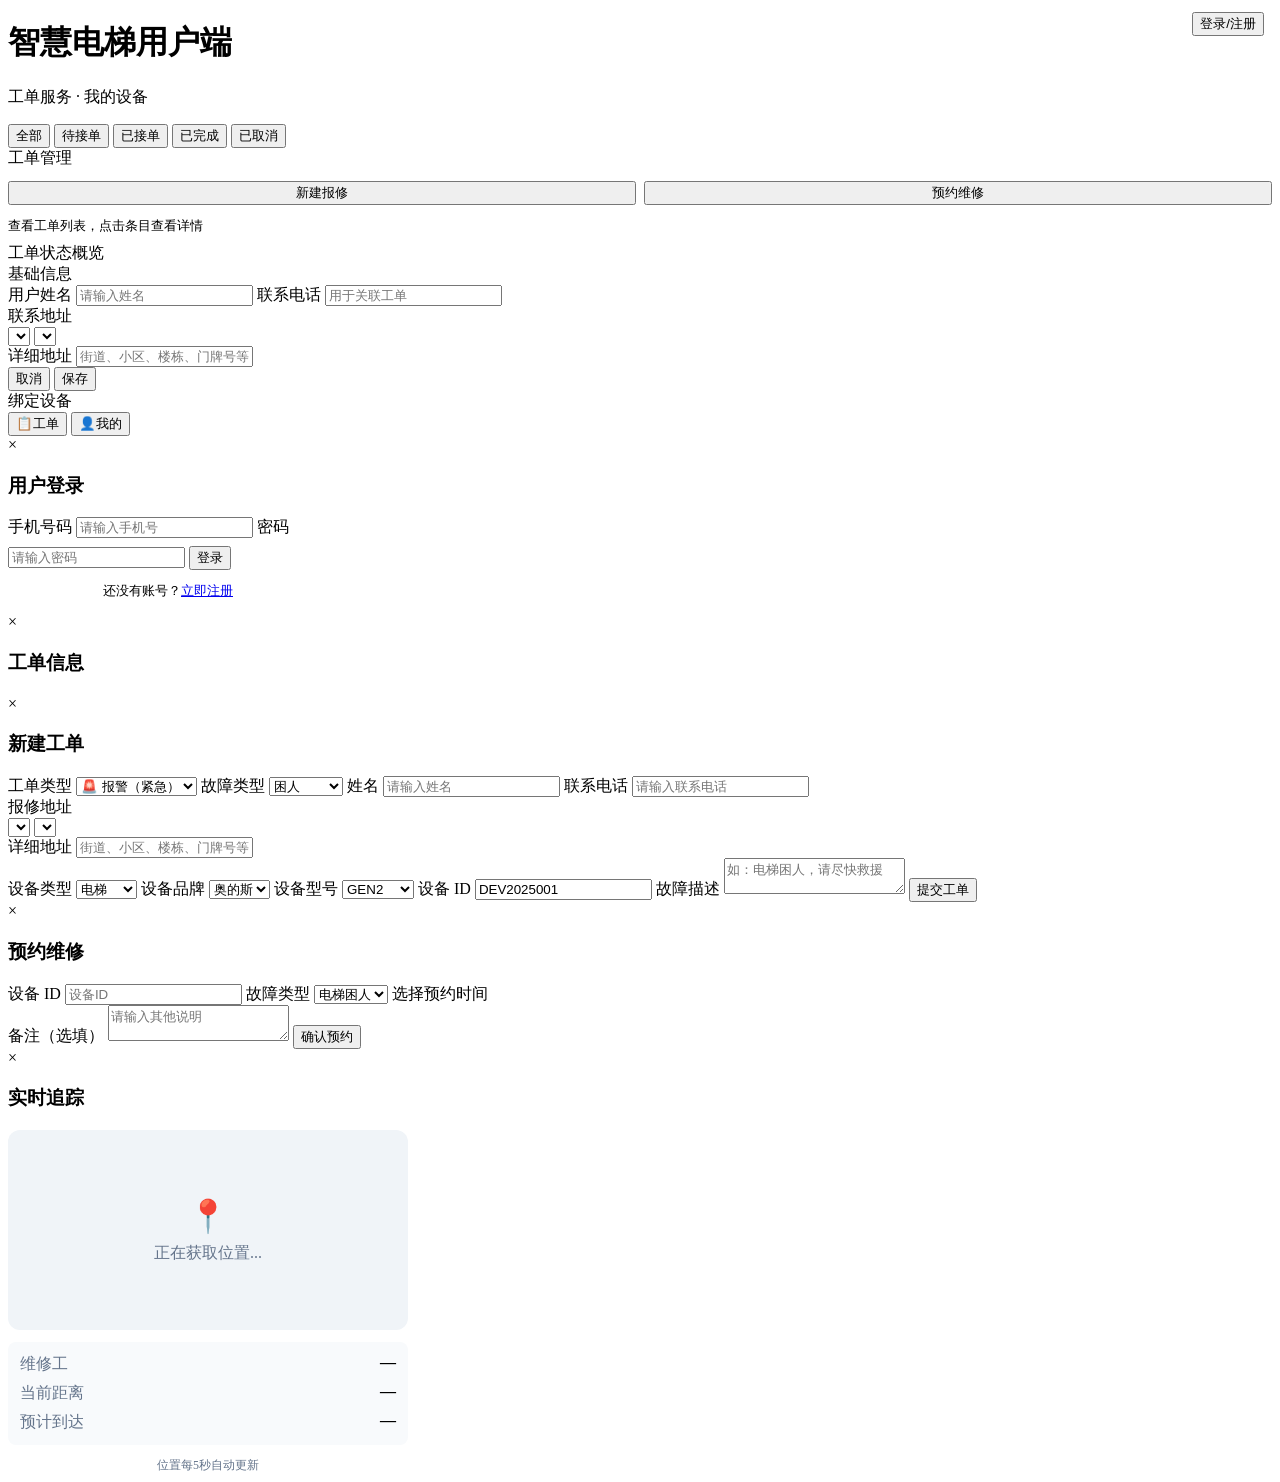
==== MDispatch-agent/static/user_app.html @ 37d9ba08 "Add files via upload 首次上传完整项目系统，目前系统较为完善" ====
<!DOCTYPE html>
<html lang="zh">
<head>
<meta charset="utf-8">
<meta name="viewport" content="width=device-width, initial-scale=1.0, viewport-fit=cover">
<title>智慧电梯 · 用户端</title>
<link rel="stylesheet" href="/static/css/mobile-app.css">
</head>
<body>

<header class="app-header">
    <h1>智慧电梯用户端</h1>
    <p>工单服务 · 我的设备</p>
    <div id="headerUser" style="position:absolute;right:16px;top:12px;">
        <button class="btn btn-xs btn-outline" onclick="showLoginModal()" id="loginBtn">登录/注册</button>
        <div id="userInfo" style="display:none;">
            <span id="userName" style="font-size:14px;color:#374151;">用户</span>
            <button class="btn btn-xs btn-outline" onclick="logout()">退出</button>
        </div>
    </div>
</header>

<!-- 未登录提示条 -->
<div id="guestBanner" style="background:#fef3c7;color:#d97706;padding:8px 16px;text-align:center;font-size:13px;display:none;">
    当前为访客模式，查看的是演示数据。<a href="#" onclick="showLoginModal();return false;" style="color:#d97706;font-weight:bold;">登录</a>后查看您的专属工单。
</div>

<section id="pageOrders" class="page active">
    <div class="filter-bar" id="filterBar">
        <button class="chip active" data-filter="全部">全部</button>
        <button class="chip" data-filter="待接单">待接单</button>
        <button class="chip" data-filter="已接单">已接单</button>
        <button class="chip" data-filter="已完成">已完成</button>
        <button class="chip" data-filter="已取消">已取消</button>
    </div>

    <div class="card">
        <div class="card-title">
            工单管理
        </div>
        <div style="display:flex;gap:8px;margin-top:12px;">
            <button class="btn btn-sm btn-primary" style="flex:1;" onclick="handleCreateOrder()">新建报修</button>
            <button class="btn btn-sm btn-outline" style="flex:1;" onclick="handleBookOrder()">预约维修</button>
        </div>
        <p style="font-size:13px;color:var(--muted);margin-bottom:8px;margin-top:12px;">查看工单列表，点击条目查看详情</p>
    </div>

    <div id="orderList"></div>
</section>

<section id="pageMine" class="page">
    <div class="card">
        <div class="card-title">工单状态概览</div>
        <div class="stats-grid" id="orderStats"></div>
    </div>

    <div class="card profile-card" id="profileCard">
        <div class="card-title">
            基础信息
            <button type="button" class="btn btn-sm btn-outline btn-edit-trigger" onclick="startProfileEdit()" id="editProfileBtn" style="display:none;">修改</button>
        </div>
        <div id="profileView" class="profile-view-panel"></div>
        <div id="profileNotLoggedIn" style="display:none;padding:24px;text-align:center;">
            <div style="font-size:48px;margin-bottom:12px;">👤</div>
            <div style="color:#64748b;margin-bottom:16px;">请先登录以查看个人信息</div>
            <button class="btn btn-primary" onclick="showLoginModal()">立即登录</button>
        </div>
        <div id="profileEdit" class="profile-edit-panel">
        <label class="form-label">用户姓名</label>
        <input id="profileName" placeholder="请输入姓名">
        <label class="form-label">联系电话</label>
        <input id="profilePhone" type="tel" placeholder="用于关联工单">
        <div class="address-block">
            <label class="form-label">联系地址</label>
            <div class="form-row-2">
                <select id="profileProvince"></select>
                <select id="profileCity"></select>
            </div>
            <label class="form-label">详细地址</label>
            <input id="profileAddressDetail" placeholder="街道、小区、楼栋、门牌号等">
        </div>
            <div class="form-actions">
                <button type="button" class="btn btn-outline" onclick="cancelProfileEdit()">取消</button>
                <button type="button" class="btn btn-primary" onclick="saveProfile()">保存</button>
            </div>
        </div>
    </div>

    <div class="card">
        <div class="card-title">绑定设备</div>
        <div id="deviceInfo"></div>
    </div>
</section>

<nav class="bottom-nav">
    <button class="nav-item active" data-tab="orders" onclick="switchTab('orders')">
        <span class="icon">📋</span><span>工单</span>
    </button>
    <button class="nav-item" data-tab="mine" onclick="switchTab('mine')">
        <span class="icon">👤</span><span>我的</span>
    </button>
</nav>

<!-- 登录/注册模态框 -->
<div class="modal-mask" id="loginModal" onclick="closeLoginIfMask(event)">
    <div class="modal-sheet" onclick="event.stopPropagation()" style="max-width:320px;">
        <span class="modal-close" onclick="closeLogin()">&times;</span>
        <h3 id="loginModalTitle">用户登录</h3>
        
        <div id="loginForm">
            <label class="form-label">手机号码</label>
            <input id="loginPhone" type="tel" placeholder="请输入手机号">
            
            <label class="form-label">密码</label>
            <input id="loginPassword" type="password" placeholder="请输入密码">
            
            <button class="btn btn-primary" onclick="doLogin()" style="margin-top:8px;">登录</button>
            
            <p style="text-align:center;margin-top:12px;font-size:13px;">
                还没有账号？<a href="#" onclick="switchToRegister();return false;">立即注册</a>
            </p>
        </div>
        
        <div id="registerForm" style="display:none;">
            <label class="form-label">用户姓名</label>
            <input id="regName" placeholder="请输入姓名">
            
            <label class="form-label">手机号码</label>
            <input id="regPhone" type="tel" placeholder="请输入手机号">
            
            <label class="form-label">密码</label>
            <input id="regPassword" type="password" placeholder="请输入密码">
            
            <label class="form-label">确认密码</label>
            <input id="regPassword2" type="password" placeholder="请再次输入密码">
            
            <button class="btn btn-primary" onclick="doRegister()" style="margin-top:8px;">注册</button>
            
            <p style="text-align:center;margin-top:12px;font-size:13px;">
                已有账号？<a href="#" onclick="switchToLogin();return false;">立即登录</a>
            </p>
        </div>
    </div>
</div>

<div class="modal-mask" id="detailModal" onclick="closeDetailIfMask(event)">
    <div class="modal-sheet" onclick="event.stopPropagation()">
        <span class="modal-close" onclick="closeDetail()">&times;</span>
        <h3>工单信息</h3>
        <div id="detailBody"></div>
    </div>
</div>

<div class="modal-mask" id="createModal" onclick="closeCreateIfMask(event)">
    <div class="modal-sheet" onclick="event.stopPropagation()">
        <span class="modal-close" onclick="closeCreate()">&times;</span>
        <h3>新建工单</h3>
        <label class="form-label">工单类型</label>
        <select id="fOrderType">
            <option value="报警">🚨 报警（紧急）</option>
            <option value="报修">🔧 报修（普通）</option>
        </select>
        <label class="form-label">故障类型</label>
        <select id="fFaultType">
            <option value="困人">困人</option>
            <option value="机器失灵">机器失灵</option>
            <option value="异响">异响</option>
            <option value="门故障">门故障</option>
            <option value="停运">停运</option>
            <option value="定期保养">定期保养</option>
            <option value="其他">其他</option>
        </select>
        <label class="form-label">姓名</label>
        <input id="fName" placeholder="请输入姓名">
        <label class="form-label">联系电话</label>
        <input id="fPhone" type="tel" placeholder="请输入联系电话">
        <div class="address-block">
            <label class="form-label">报修地址</label>
            <div class="form-row-2">
                <select id="fProvince"></select>
                <select id="fCity"></select>
            </div>
            <label class="form-label">详细地址</label>
            <input id="fAddressDetail" placeholder="街道、小区、楼栋、门牌号等">
        </div>
        <label class="form-label">设备类型</label>
        <select id="fType">
            <option value="电梯">电梯</option>
            <option value="机器人">机器人</option>
            <option value="空调">空调</option>
        </select>
        <label class="form-label">设备品牌</label>
        <select id="fBrand">
            <option value="奥的斯">奥的斯</option>
            <option value="三菱">三菱</option>
            <option value="通力">通力</option>
        </select>
        <label class="form-label">设备型号</label>
        <select id="fModel">
            <option value="GEN2">GEN2</option>
            <option value="LEHY-III">LEHY-III</option>
        </select>
        <label class="form-label">设备 ID</label>
        <input id="fDeviceId" placeholder="设备ID" value="DEV2025001">
        <label class="form-label">故障描述</label>
        <textarea id="fFault" placeholder="如：电梯困人，请尽快救援"></textarea>
        <button class="btn btn-primary" onclick="submitAlarm()">提交工单</button>
    </div>
</div>

<!-- 预约维修模态框 -->
<div class="modal-mask" id="bookModal" onclick="closeBookIfMask(event)">
    <div class="modal-sheet" onclick="event.stopPropagation()">
        <span class="modal-close" onclick="closeBook()">&times;</span>
        <h3>预约维修</h3>
        <label class="form-label">设备 ID</label>
        <input id="bDeviceId" placeholder="设备ID">
        <label class="form-label">故障类型</label>
        <select id="bFaultType">
            <option value="电梯困人">电梯困人</option>
            <option value="电梯故障">电梯故障</option>
            <option value="设备维护">设备维护</option>
            <option value="定期保养">定期保养</option>
            <option value="其他">其他</option>
        </select>
        <label class="form-label">选择预约时间</label>
        <div id="timeSlotsContainer" style="max-height:200px;overflow-y:auto;"></div>
        <label class="form-label">备注（选填）</label>
        <textarea id="bRemark" placeholder="请输入其他说明"></textarea>
        <button class="btn btn-primary" onclick="submitBooking()">确认预约</button>
    </div>
</div>



<!-- 实时追踪模态框 -->
<div class="modal-mask" id="trackModal" onclick="closeTrackIfMask(event)">
    <div class="modal-sheet" onclick="event.stopPropagation()" style="max-width:400px;">
        <span class="modal-close" onclick="closeTrack()">&times;</span>
        <h3>实时追踪</h3>
        <div id="trackMap" style="height:200px;background:#f0f4f8;border-radius:12px;margin:12px 0;display:flex;align-items:center;justify-content:center;">
            <div style="text-align:center;color:#64748b;">
                <div style="font-size:32px;margin-bottom:8px;">📍</div>
                <div>正在获取位置...</div>
            </div>
        </div>
        <div id="trackInfo" style="padding:12px;background:#f8fafc;border-radius:8px;">
            <div style="display:flex;justify-content:space-between;margin-bottom:8px;">
                <span style="color:#64748b;">维修工</span>
                <span id="trackEngineer" style="font-weight:600;">—</span>
            </div>
            <div style="display:flex;justify-content:space-between;margin-bottom:8px;">
                <span style="color:#64748b;">当前距离</span>
                <span id="trackDistance" style="font-weight:600;">—</span>
            </div>
            <div style="display:flex;justify-content:space-between;">
                <span style="color:#64748b;">预计到达</span>
                <span id="trackEta" style="font-weight:600;">—</span>
            </div>
        </div>
        <div style="margin-top:12px;color:#64748b;font-size:12px;text-align:center;">
            位置每5秒自动更新
        </div>
    </div>
</div>

<div class="toast" id="toast"></div>

<script src="/static/js/china-regions.js"></script>
<script>
const STORAGE_KEY = "mdispatch_user_phone";
const STORAGE_KEY_TOKEN = "mdispatch_user_token";
let currentPhone = localStorage.getItem(STORAGE_KEY) || "";
let currentUserName = "";
let isLoggedIn = false;
let profilePhoneBeforeEdit = currentPhone;
let allOrders = [];
let currentFilter = "全部";
let cachedProfile = null;
let profileEditing = false;

function initRegionPickers() {
    RegionPicker.bindProvinceCity(
        document.getElementById("profileProvince"),
        document.getElementById("profileCity")
    );
    RegionPicker.bindProvinceCity(
        document.getElementById("fProvince"),
        document.getElementById("fCity")
    );
}

function showToast(msg) {
    const el = document.getElementById("toast");
    el.textContent = msg;
    el.classList.add("show");
    setTimeout(() => el.classList.remove("show"), 2200);
}

function switchTab(tab) {
    document.getElementById("pageMine").classList.toggle("active", tab === "mine");
    document.getElementById("pageOrders").classList.toggle("active", tab === "orders");
    document.querySelectorAll(".nav-item").forEach(n => {
        n.classList.toggle("active", n.dataset.tab === tab);
    });
    if (tab === "orders") loadOrders();
    if (tab === "mine") {
        setProfileEditMode(false);
        loadProfile();
    }
}

// ===============================
// 登录/注册功能
// ===============================

function showLoginModal() {
    document.getElementById("loginModal").classList.add("show");
}

function closeLogin() {
    document.getElementById("loginModal").classList.remove("show");
}

function closeLoginIfMask(e) {
    if (e.target.id === "loginModal") closeLogin();
}

function switchToRegister() {
    document.getElementById("loginForm").style.display = "none";
    document.getElementById("registerForm").style.display = "block";
    document.getElementById("loginModalTitle").textContent = "用户注册";
}

function switchToLogin() {
    document.getElementById("registerForm").style.display = "none";
    document.getElementById("loginForm").style.display = "block";
    document.getElementById("loginModalTitle").textContent = "用户登录";
}

async function doLogin() {
    const phone = document.getElementById("loginPhone").value.trim();
    const password = document.getElementById("loginPassword").value.trim();
    
    if (!phone || !password) {
        showToast("请输入手机号和密码");
        return;
    }
    
    const res = await fetch("/api/user/login", {
        method: "POST",
        headers: { "Content-Type": "application/json" },
        body: JSON.stringify({ phone, password }),
    });
    
    const json = await res.json();
    if (json.status !== "success") {
        showToast(json.message || "登录失败");
        return;
    }
    
    // 登录成功
    currentPhone = phone;
    currentUserName = json.data.name || "";
    isLoggedIn = true;
    localStorage.setItem(STORAGE_KEY, phone);
    localStorage.setItem(STORAGE_KEY_TOKEN, "logged_in");
    
    updateLoginUI();
    closeLogin();
    showToast("登录成功");
    
    // 重新加载数据
    loadProfile();
    loadOrders();
}

async function doRegister() {
    const name = document.getElementById("regName").value.trim();
    const phone = document.getElementById("regPhone").value.trim();
    const password = document.getElementById("regPassword").value.trim();
    const password2 = document.getElementById("regPassword2").value.trim();
    
    if (!name || !phone || !password) {
        showToast("请填写完整信息");
        return;
    }
    
    if (password !== password2) {
        showToast("两次输入的密码不一致");
        return;
    }
    
    const res = await fetch("/api/user/register", {
        method: "POST",
        headers: { "Content-Type": "application/json" },
        body: JSON.stringify({ name, phone, password }),
    });
    
    const json = await res.json();
    if (json.status !== "success") {
        showToast(json.message || "注册失败");
        return;
    }
    
    showToast("注册成功，请登录");
    switchToLogin();
}

function logout() {
    isLoggedIn = false;
    currentPhone = "";
    currentUserName = "";
    localStorage.removeItem(STORAGE_KEY);
    localStorage.removeItem(STORAGE_KEY_TOKEN);
    
    updateLoginUI();
    showToast("已退出登录");
    
    // 重新加载数据
    loadProfile();
    loadOrders();
}

function updateLoginUI() {
    const loginBtn = document.getElementById("loginBtn");
    const userInfo = document.getElementById("userInfo");
    const guestBanner = document.getElementById("guestBanner");
    
    if (isLoggedIn) {
        loginBtn.style.display = "none";
        userInfo.style.display = "flex";
        userInfo.style.alignItems = "center";
        userInfo.style.gap = "8px";
        document.getElementById("userName").textContent = currentUserName || "用户";
        guestBanner.style.display = "none";
    } else {
        loginBtn.style.display = "block";
        userInfo.style.display = "none";
        guestBanner.style.display = "block";
    }
}

function checkLoginStatus() {
    const token = localStorage.getItem(STORAGE_KEY_TOKEN);
    const phone = localStorage.getItem(STORAGE_KEY);
    
    if (token && phone) {
        isLoggedIn = true;
        currentPhone = phone;
        updateLoginUI();
    }
}

function handleCreateOrder() {
    if (!isLoggedIn) {
        showToast("请先登录");
        showLoginModal();
        return;
    }
    openCreateModal();
}

function handleBookOrder() {
    if (!isLoggedIn) {
        showToast("请先登录");
        showLoginModal();
        return;
    }
    openBookModal();
}

function statusClass(status) {
    if (status === "已完成") return "done";
    if (status === "已接单") return "accepted";
    if (status === "已取消") return "cancelled";
    if (status === "待预约") return "pending";
    return "pending";
}

function mapUserOrderStatus(status) {
    if (status === "待接单" || status === "待人工派单" || status === "正在转派" || status === "待处理") {
        return "待接单";
    }
    if (status === "待预约") {
        return "待预约";
    }
    if (status === "已完成") {
        return "已完成";
    }
    if (status === "已取消") {
        return "已取消";
    }
    if (status === "处理中") {
        return "处理中";
    }
    return status;
}

function renderProgressBar(status, eng = {}) {
    const steps = [
        { icon: "1", label: "用户报修" },
        { icon: "2", label: "系统派单" },
        { icon: "3", label: "维修工接单" },
        { icon: "4", label: "开始处理" },
        { icon: "5", label: "维修完成" },
    ];
    
    let currentStep = 0;
    let fillWidth = "0%";
    
    if (status === "已取消") {
        return '<div class="progress-bar"><div class="progress-title">维修进度</div><div style="text-align:center;color:#6b7280;font-size:13px;padding:8px;">工单已取消</div></div>';
    }
    
    if (status === "待预约") {
        return '<div class="progress-bar"><div class="progress-title">预约状态</div><div style="text-align:center;color:#64748b;font-size:13px;padding:8px;">已预约，等待指定时间上门</div></div>';
    }
    
    if (status === "待接单" || status === "待人工派单" || status === "正在转派" || status === "待处理") {
        currentStep = 1;
        fillWidth = "0%";
    } else if (status === "已派单") {
        currentStep = 2;
        fillWidth = "20%";
    } else if (status === "已接单") {
        currentStep = 3;
        fillWidth = "40%";
    } else if (status === "处理中") {
        currentStep = 4;
        fillWidth = "60%";
    } else if (status === "已完成") {
        currentStep = 5;
        fillWidth = "100%";
    }
    
    let html = '<div class="progress-bar"><div class="progress-title">维修进度</div><div class="progress-steps">';
    
    steps.forEach((step, index) => {
        const stepNum = index + 1;
        let className = "";
        if (stepNum < currentStep) {
            className = "completed";
        } else if (stepNum === currentStep) {
            className = "active";
        }
        html += `<div class="progress-step ${className}"><div class="icon">${step.icon}</div><div class="label">${step.label}</div></div>`;
    });
    
    html += `<div class="progress-fill" style="width:${fillWidth}"></div></div>`;
    
    if ((status === "已接单" || status === "处理中") && eng) {
        const distance = eng["距离"] || "—";
        const eta = eng["预计到达时间"] || "—";
        html += `<div style="margin-top:12px;padding:10px 12px;background:#f8fafc;border-radius:8px;">
            <div style="display:flex;justify-content:space-between;font-size:12px;">
                <span style="color:#64748b;">距离</span>
                <span style="font-weight:600;color:#1e40af;">${distance}</span>
            </div>
            <div style="display:flex;justify-content:space-between;font-size:12px;margin-top:6px;">
                <span style="color:#64748b;">预计到达</span>
                <span style="font-weight:600;color:#1e40af;">${eta}</span>
            </div>
        </div>`;
    }
    
    html += '</div>';
    return html;
}

function renderInfoRows(rows) {
    return rows.map(([label, value]) =>
        `<div class="info-row"><span class="label">${label}</span><span class="value">${value || "—"}</span></div>`
    ).join("");
}

function formatProfileAddress(profile) {
    if (profile["省份"] && profile["城市"]) {
        const detail = profile["详细地址"] || "";
        return `${profile["省份"]}${profile["城市"]}${detail}`;
    }
    return profile["地址"] || "—";
}

function renderProfileView(profile) {
    document.getElementById("profileView").innerHTML = renderInfoRows([
        ["用户姓名", profile["用户姓名"]],
        ["联系电话", profile["联系电话"]],
        ["联系地址", formatProfileAddress(profile)],
    ]);
}

function setProfileEditMode(editing) {
    profileEditing = editing;
    document.getElementById("profileCard").classList.toggle("is-editing", editing);
}

function startProfileEdit() {
    if (cachedProfile) fillProfileForm(cachedProfile);
    setProfileEditMode(true);
}

function cancelProfileEdit() {
    if (cachedProfile) {
        fillProfileForm(cachedProfile);
        renderProfileView(cachedProfile);
    }
    setProfileEditMode(false);
}

function fillProfileForm(profile) {
    const parsed = RegionPicker.parseFullAddress(profile["地址"] || "");
    const province = profile["省份"] || parsed.province;
    const city = profile["城市"] || parsed.city;
    const detail = profile["详细地址"] || parsed.detail;

    document.getElementById("profileName").value = profile["用户姓名"] || "";
    document.getElementById("profilePhone").value = profile["联系电话"] || currentPhone;
    document.getElementById("profileAddressDetail").value = detail;
    RegionPicker.setValues(
        document.getElementById("profileProvince"),
        document.getElementById("profileCity"),
        province,
        city
    );
    profilePhoneBeforeEdit = profile["联系电话"] || currentPhone;
}

function fillCreateFormFromProfile() {
    const profile = cachedProfile || {};
    const parsed = RegionPicker.parseFullAddress(profile["地址"] || "");
    const province = profile["省份"] || parsed.province;
    const city = profile["城市"] || parsed.city;
    const detail = profile["详细地址"] || parsed.detail;

    document.getElementById("fName").value = profile["用户姓名"] || "";
    document.getElementById("fPhone").value = profile["联系电话"] || currentPhone;
    RegionPicker.setValues(
        document.getElementById("fProvince"),
        document.getElementById("fCity"),
        province,
        city
    );
    document.getElementById("fAddressDetail").value = detail;
}

async function saveProfile() {
    const user_name = document.getElementById("profileName").value.trim();
    const new_phone = document.getElementById("profilePhone").value.trim();
    const province = document.getElementById("profileProvince").value;
    const city = document.getElementById("profileCity").value;
    const address_detail = document.getElementById("profileAddressDetail").value.trim();

    if (!user_name || !new_phone) {
        alert("请填写姓名和联系电话");
        return;
    }
    if (!province || !city) {
        alert("请选择省份和城市");
        return;
    }
    if (!address_detail) {
        alert("请填写详细地址");
        return;
    }

    const res = await fetch("/api/app/user/profile", {
        method: "PUT",
        headers: { "Content-Type": "application/json" },
        body: JSON.stringify({
            phone: profilePhoneBeforeEdit,
            user_name,
            new_phone: new_phone !== profilePhoneBeforeEdit ? new_phone : "",
            province,
            city,
            address_detail,
        }),
    });
    const json = await res.json();
    if (json.status !== "success") {
        showToast(json.message || "保存失败");
        return;
    }

    currentPhone = new_phone;
    profilePhoneBeforeEdit = new_phone;
    localStorage.setItem(STORAGE_KEY, new_phone);
    showToast("基础信息已保存");
    setProfileEditMode(false);
    loadProfile();
}

async function loadProfile() {
    const profileView = document.getElementById("profileView");
    const profileNotLoggedIn = document.getElementById("profileNotLoggedIn");
    const editProfileBtn = document.getElementById("editProfileBtn");
    
    if (!isLoggedIn) {
        profileView.style.display = "none";
        profileNotLoggedIn.style.display = "block";
        editProfileBtn.style.display = "none";
        return;
    }
    
    const res = await fetch(`/api/app/user/profile?phone=${encodeURIComponent(currentPhone)}`);
    const json = await res.json();
    if (json.status !== "success") return;

    const profile = json.data["基础信息"];
    cachedProfile = profile;
    const devices = json.data["设备列表"] || [];
    const stats = json.data["工单统计"] || {};

    profileView.style.display = "block";
    profileNotLoggedIn.style.display = "none";
    editProfileBtn.style.display = "inline-block";
    
    fillProfileForm(profile);
    renderProfileView(profile);
    if (!profileEditing) setProfileEditMode(false);

    const dev = devices[0] || {};
    const deviceHTML = `
        <div class="device-card">
            <div class="device-header">
                <div class="device-icon">🔧</div>
                <div class="device-title">
                    <div class="device-name">${dev["设备名称"] || dev["设备ID"] || "未绑定设备"}</div>
                    <div class="device-id">设备ID: ${dev["设备ID"] || "-"}</div>
                </div>
                <div class="device-status ${dev["设备状态"] === "正常" ? "status-normal" : "status-warning"}">
                    ${dev["设备状态"] || "未知"}
                </div>
            </div>
            <div class="device-details">
                <div class="detail-row">
                    <span class="detail-label">品牌</span>
                    <span class="detail-value">${dev["品牌"] || "-"}</span>
                </div>
                <div class="detail-row">
                    <span class="detail-label">型号</span>
                    <span class="detail-value">${dev["型号"] || "-"}</span>
                </div>
                <div class="detail-row">
                    <span class="detail-label">类型</span>
                    <span class="detail-value">${dev["设备类型"] || "-"}</span>
                </div>
                <div class="detail-row">
                    <span class="detail-label">所属用户</span>
                    <span class="detail-value">${dev["所属用户姓名"] || "-"}</span>
                </div>
                <div class="detail-row">
                    <span class="detail-label">绑定地址</span>
                    <span class="detail-value">${dev["绑定地址"] || dev["安装地址"] || "-"}</span>
                </div>
                <div class="detail-row">
                    <span class="detail-label">联系电话</span>
                    <span class="detail-value">${dev["联系电话"] || "-"}</span>
                </div>
                <div class="detail-row">
                    <span class="detail-label">安装时间</span>
                    <span class="detail-value">${dev["安装时间"] || "-"}</span>
                </div>
            </div>
        </div>
    `;
    document.getElementById("deviceInfo").innerHTML = deviceHTML;

    document.getElementById("orderStats").innerHTML = `
        <div class="stat-item wait"><div class="num">${stats["待接单"] || 0}</div><div class="lbl">待接单</div></div>
        <div class="stat-item"><div class="num">${stats["已接单"] || 0}</div><div class="lbl">已接单</div></div>
        <div class="stat-item done"><div class="num">${stats["已完成"] || 0}</div><div class="lbl">已完成</div></div>
    `;
}

async function loadOrders() {
    if (!isLoggedIn) {
        document.getElementById("orderList").innerHTML = 
            '<div class="empty" style="padding:40px 20px;">请先登录以查看工单<br><button class="btn btn-primary" style="max-width:200px;margin:16px auto 0" onclick="showLoginModal()">立即登录</button></div>';
        return;
    }
    
    const res = await fetch(`/api/app/user/orders?phone=${encodeURIComponent(currentPhone)}`);
    const json = await res.json();
    if (json.status !== "success") {
        document.getElementById("orderList").innerHTML = '<div class="empty">加载失败</div>';
        return;
    }
    allOrders = json.data || [];
    renderOrderList();
}

function renderOrderList() {
    let list;
    if (currentFilter === "全部") {
        list = allOrders;
    } else if (currentFilter === "已接单") {
        // 已接单列表包含「已接单」和「处理中」状态
        list = allOrders.filter(o => {
            const status = mapUserOrderStatus(o["工单状态"]);
            return status === "已接单" || status === "处理中";
        });
    } else {
        list = allOrders.filter(o => mapUserOrderStatus(o["工单状态"]) === currentFilter);
    }

    if (list.length === 0) {
        document.getElementById("orderList").innerHTML =
            '<div class="empty">暂无工单<br><button class="btn btn-primary" style="max-width:200px;margin:16px auto 0" onclick="openCreateModal()">去报修</button></div>';
        return;
    }

    document.getElementById("orderList").innerHTML = list.map(o => {
        const st = mapUserOrderStatus(o["工单状态"] || "待接单");
        const eng = o["维修人员信息"] || {};
        return `
        <div class="order-card" onclick="openDetail('${o["工单ID"]}')">
            <div class="head">
                <span class="oid">${o["工单ID"]}</span>
                <span class="status-tag ${statusClass(st)}">${st}</span>
            </div>
            <div class="meta">
                故障：${o["故障类型"] || "—"}<br>
                维修工：${eng["维修工姓名"] || "暂未分配"}
            </div>
        </div>`;
    }).join("");
}

document.getElementById("filterBar").addEventListener("click", e => {
    const chip = e.target.closest(".chip");
    if (!chip) return;
    document.querySelectorAll("#filterBar .chip").forEach(c => c.classList.remove("active"));
    chip.classList.add("active");
    currentFilter = chip.dataset.filter;
    renderOrderList();
});

async function openDetail(orderId) {
    const res = await fetch(`/api/app/user/order/${orderId}`);
    const json = await res.json();
    if (json.status !== "success") {
        showToast(json.message || "加载失败");
        return;
    }

    const o = json.data["用户端维修工单表"];
    const dev = json.data["设备管理表"] || {};
    const info = o["用户信息"] || {};
    const device = o["设备信息"] || {};
    const eng = o["维修人员信息"] || {};
    const status = o["工单状态"];

    const canCancel = status !== "已完成" && status !== "已取消";
    const canTrack = (status === "已接单" || status === "处理中") && eng["维修工姓名"];
    
    const cancelBtn = canCancel ? `
        <div style="margin-top:16px;">
            <button class="btn btn-danger" onclick="cancelOrder('${orderId}')">取消工单</button>
        </div>
    ` : "";
    
    const trackBtn = canTrack ? `
        <div style="margin-top:16px;">
            <button class="btn btn-outline" onclick="openTrack('${orderId}')">📍 实时追踪</button>
        </div>
    ` : "";

    const orderType = o["工单类型"] || "报修";
    const isAlarm = orderType === "报警";
    
    document.getElementById("detailBody").innerHTML = renderInfoRows([
        ["工单ID", o["工单ID"]],
        ["工单类型", isAlarm ? '<span style="color:#dc2626;font-weight:600;">🚨 ' + orderType + '</span>' : '<span style="color:#3b82f6;font-weight:600;">🔧 ' + orderType + '</span>'],
        ["工单状态", o["工单状态"]],
        ["下单时间", o["下单时间"] || "—"],
        ["最后操作时间", o["最后操作时间"] || "—"],
        ["故障类型", o["故障类型"]],
        ["用户姓名", info["用户姓名"]],
        ["联系电话", info["联系电话"]],
        ["联系地址", info["地址"]],
        ["设备ID", device["设备ID"]],
        ["设备品牌", device["设备品牌"]],
        ["设备型号", device["设备型号"]],
        ["设备类型", device["设备类型"]],
        ["设备状态", dev["设备状态"]],
        ["维修工", eng["维修工姓名"]],
        ["维修工电话", eng["维修工电话"]],
        ["完成时间", o["完成时间"] || "—"],
        ["系统通知", o["用户通知"]],
    ]) + renderProgressBar(status, eng) + trackBtn + cancelBtn;

    document.getElementById("detailModal").classList.add("show");
}

async function cancelOrder(orderId) {
    const reason = prompt("请输入取消原因：");
    if (!reason) return;

    const res = await fetch("/api/user/order/cancel", {
        method: "POST",
        headers: { "Content-Type": "application/json" },
        body: JSON.stringify({ work_order_id: orderId, reason }),
    });

    const json = await res.json();
    if (json.status === "success") {
        showToast("工单已取消");
        closeDetail();
        loadOrders();
    } else {
        showToast(json.message || "取消失败");
    }
}

function closeDetail() {
    document.getElementById("detailModal").classList.remove("show");
}

function closeDetailIfMask(e) {
    if (e.target.id === "detailModal") closeDetail();
}

function openCreateModal() {
    fillCreateFormFromProfile();
    if (!document.getElementById("fName").value.trim()) {
        loadProfile().then(() => fillCreateFormFromProfile());
    }
    document.getElementById("createModal").classList.add("show");
}

function closeCreate() {
    document.getElementById("createModal").classList.remove("show");
}

function closeCreateIfMask(e) {
    if (e.target.id === "createModal") closeCreate();
}

async function submitAlarm() {
    const order_type = document.getElementById("fOrderType").value;
    const fault_type = document.getElementById("fFaultType").value;
    const user_name = document.getElementById("fName").value.trim();
    const user_phone = document.getElementById("fPhone").value.trim();
    const province = document.getElementById("fProvince").value;
    const city = document.getElementById("fCity").value;
    const address_detail = document.getElementById("fAddressDetail").value.trim();
    const user_address = RegionPicker.buildFullAddress(province, city, address_detail);
    const device_type = document.getElementById("fType").value;
    const device_brand = document.getElementById("fBrand").value;
    const device_model = document.getElementById("fModel").value;
    const device_id = document.getElementById("fDeviceId").value.trim();
    const fault = document.getElementById("fFault").value.trim();

    if (!user_name || !user_phone) {
        alert("请填写姓名和联系电话");
        return;
    }
    if (!province || !city) {
        alert("请选择省份和城市");
        return;
    }
    if (!address_detail) {
        alert("请填写详细地址");
        return;
    }
    if (!device_id || !fault) {
        alert("请填写设备 ID 和故障描述");
        return;
    }

    const text =
        `用户姓名：${user_name}；联系电话：${user_phone}；地址：${user_address}；` +
        `设备类型：${device_type}；设备品牌：${device_brand}；设备型号：${device_model}；故障类型：${fault_type}；故障描述：${fault}`;

    const res = await fetch("/api/alarm", {
        method: "POST",
        headers: { "Content-Type": "application/json" },
        body: JSON.stringify({
            text, device_id, user_name, user_phone, user_address,
            device_brand, device_model, device_type,
            order_type, fault_type,
        }),
    });

    const json = await res.json();
    if (json.status !== "success") {
        showToast("提交失败");
        return;
    }

    currentPhone = user_phone;
    profilePhoneBeforeEdit = user_phone;
    localStorage.setItem(STORAGE_KEY, user_phone);
    closeCreate();
    showToast("工单已提交：" + json.data["用户端维修工单表"]["工单ID"]);
    loadProfile();
    switchTab("orders");
}

// ===============================
// 预约维修功能
// ===============================

function openBookModal() {
    document.getElementById("bookModal").classList.add("show");
    loadTimeSlots();
}

function closeBook() {
    document.getElementById("bookModal").classList.remove("show");
}

function closeBookIfMask(e) {
    if (e.target === document.getElementById("bookModal")) closeBook();
}

async function loadTimeSlots() {
    const deviceId = document.getElementById("bDeviceId").value;
    const res = await fetch(`/api/user/booking/time-slots?device_id=${encodeURIComponent(deviceId)}`);
    const json = await res.json();
    if (json.status !== "success") return;
    
    const container = document.getElementById("timeSlotsContainer");
    container.innerHTML = json.data.map(slot => `
        <div class="time-slot" onclick="selectTimeSlot('${slot.time}', this)">
            ${slot.label}
        </div>
    `).join("");
}

let selectedTimeSlot = null;

function selectTimeSlot(time, el) {
    document.querySelectorAll(".time-slot").forEach(s => s.classList.remove("selected"));
    el.classList.add("selected");
    selectedTimeSlot = time;
}

async function submitBooking() {
    const deviceId = document.getElementById("bDeviceId").value;
    const faultType = document.getElementById("bFaultType").value;
    const remark = document.getElementById("bRemark").value;
    
    if (!selectedTimeSlot) {
        showToast("请选择预约时间");
        return;
    }
    
    const res = await fetch("/api/user/order/book", {
        method: "POST",
        headers: { "Content-Type": "application/json" },
        body: JSON.stringify({
            user_phone: currentPhone,
            device_id: deviceId,
            fault_type: faultType,
            remark,
            booking_time: selectedTimeSlot,
        }),
    });
    
    const json = await res.json();
    if (json.status !== "success") {
        showToast(json.message || "预约失败");
        return;
    }
    
    showToast("预约成功！工单ID：" + json.data["工单ID"]);
    closeBook();
    loadOrders();
}

// ===============================
// 实时追踪功能
// ===============================

let currentTrackOrderId = null;
let trackWebSocket = null;

function openTrack(orderId) {
    currentTrackOrderId = orderId;
    document.getElementById("trackModal").classList.add("show");
    connectTrackWebSocket(orderId);
}

function closeTrack() {
    document.getElementById("trackModal").classList.remove("show");
    if (trackWebSocket) {
        trackWebSocket.close();
        trackWebSocket = null;
    }
}

function closeTrackIfMask(e) {
    if (e.target === document.getElementById("trackModal")) closeTrack();
}

function connectTrackWebSocket(orderId) {
    const protocol = window.location.protocol === "https:" ? "wss://" : "ws://";
    const url = `${protocol}${window.location.host}/ws/track/${orderId}`;
    
    trackWebSocket = new WebSocket(url);
    
    trackWebSocket.onopen = function() {
        document.getElementById("trackMap").innerHTML = `
            <div style="text-align:center;color:#10b981;">
                <div style="font-size:32px;margin-bottom:8px;">✅</div>
                <div>已连接，正在追踪...</div>
            </div>
        `;
    };
    
    trackWebSocket.onmessage = function(event) {
        const data = JSON.parse(event.data);
        if (data.type === "location_update") {
            updateTrackInfo(data);
        }
    };
    
    trackWebSocket.onerror = function() {
        document.getElementById("trackMap").innerHTML = `
            <div style="text-align:center;color:#ef4444;">
                <div style="font-size:32px;margin-bottom:8px;">❌</div>
                <div>连接失败</div>
            </div>
        `;
    };
    
    trackWebSocket.onclose = function() {
        trackWebSocket = null;
    };
}

function updateTrackInfo(data) {
    document.getElementById("trackEngineer").textContent = data.engineer_name || "—";
    
    if (data.latitude && data.longitude) {
        // 使用后端返回的真实距离数据
        if (data.distance_km !== null && data.distance_km !== undefined) {
            const distance = data.distance_km.toFixed(2);
            document.getElementById("trackDistance").textContent = `${distance} 公里`;
            
            if (data.eta_minutes !== null && data.eta_minutes !== undefined) {
                document.getElementById("trackEta").textContent = `${data.eta_minutes} 分钟`;
            } else {
                const minutes = Math.max(3, Math.floor(distance * 3));
                document.getElementById("trackEta").textContent = `${minutes} 分钟`;
            }
        } else {
            // 如果没有距离数据，显示"计算中..."
            document.getElementById("trackDistance").textContent = "计算中...";
            document.getElementById("trackEta").textContent = "—";
        }
        
        // 在地图上显示位置（简化版本）
        document.getElementById("trackMap").innerHTML = `
            <div style="text-align:center;color:#1e40af;">
                <div style="font-size:32px;margin-bottom:8px;">📍</div>
                <div>维修工位置已更新</div>
                <div style="font-size:12px;margin-top:4px;color:#64748b;">${data.update_time || ""}</div>
            </div>
        `;
        
        // 更新地图显示
        document.getElementById("trackMap").innerHTML = `
            <div style="height:100%;background:linear-gradient(180deg, #dbeafe 0%, #f0f4f8 100%);position:relative;">
                <div style="position:absolute;top:20%;left:50%;transform:translateX(-50%);text-align:center;">
                    <div style="width:32px;height:32px;background:#10b981;border-radius:50%;display:flex;align-items:center;justify-content:center;color:white;font-weight:bold;">👤</div>
                    <div style="font-size:10px;color:#64748b;margin-top:4px;">维修工</div>
                </div>
                <div style="position:absolute;bottom:20%;left:50%;transform:translateX(-50%);text-align:center;">
                    <div style="width:28px;height:28px;background:#ef4444;border-radius:50%;display:flex;align-items:center;justify-content:center;color:white;font-weight:bold;">📍</div>
                    <div style="font-size:10px;color:#64748b;margin-top:4px;">目的地</div>
                </div>
                <svg style="position:absolute;top:32%;left:50%;width:100px;height:80px;transform:translateX(-50%);" viewBox="0 0 100 80">
                    <path d="M50 10 L50 70" stroke="#2563eb" stroke-width="3" stroke-dasharray="5,5"/>
                </svg>
            </div>
        `;
    }
}

window.onload = function () {
    initRegionPickers();
    checkLoginStatus();
    setProfileEditMode(false);
    loadProfile();
    loadOrders();
};
</script>
</body>
</html>
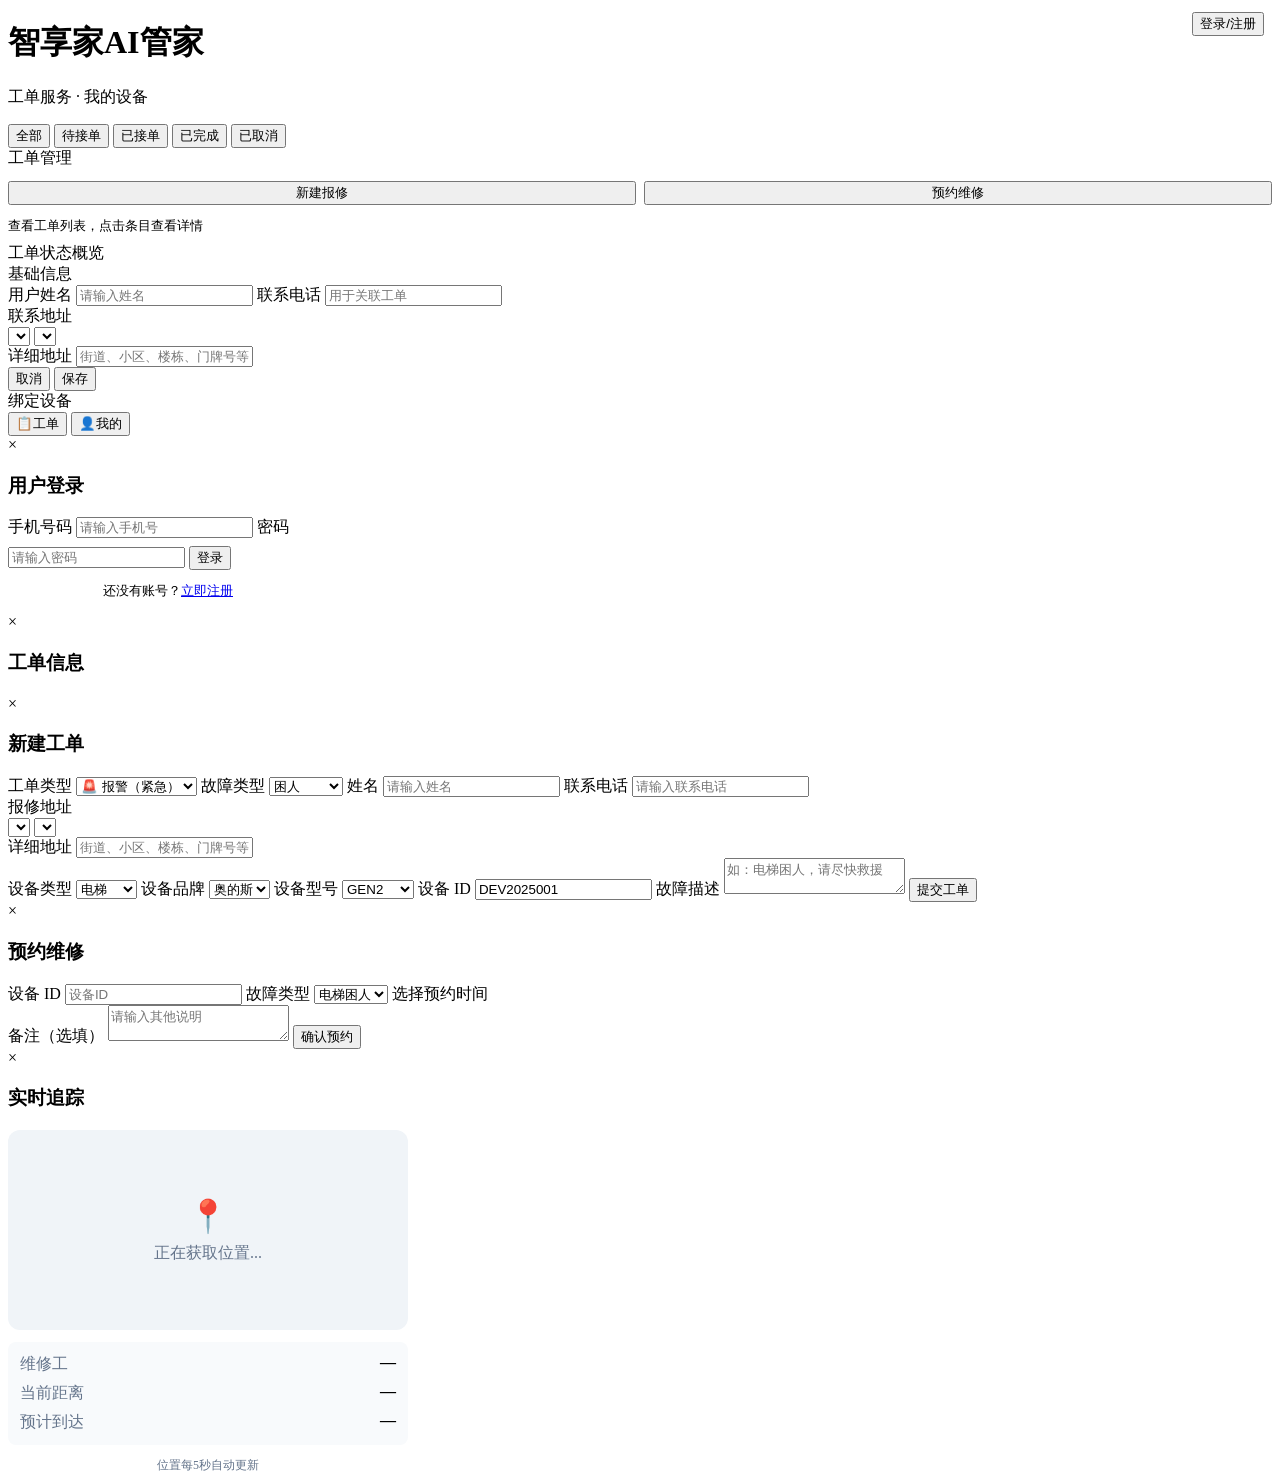
==== commit af98c1fb: "Add files via upload 5.22串联改动完善" ====
--- a/MDispatch-agent/static/user_app.html
+++ b/MDispatch-agent/static/user_app.html
@@ -9,12 +9,12 @@
 <body>
 
 <header class="app-header">
-    <h1>智慧电梯用户端</h1>
+    <h1>智享家AI管家</h1>
     <p>工单服务 · 我的设备</p>
     <div id="headerUser" style="position:absolute;right:16px;top:12px;">
         <button class="btn btn-xs btn-outline" onclick="showLoginModal()" id="loginBtn">登录/注册</button>
         <div id="userInfo" style="display:none;">
-            <span id="userName" style="font-size:14px;color:#374151;">用户</span>
+            <span id="userName" style="font-size:14px;color:#374151;display:none;"></span>
             <button class="btn btn-xs btn-outline" onclick="logout()">退出</button>
         </div>
     </div>
